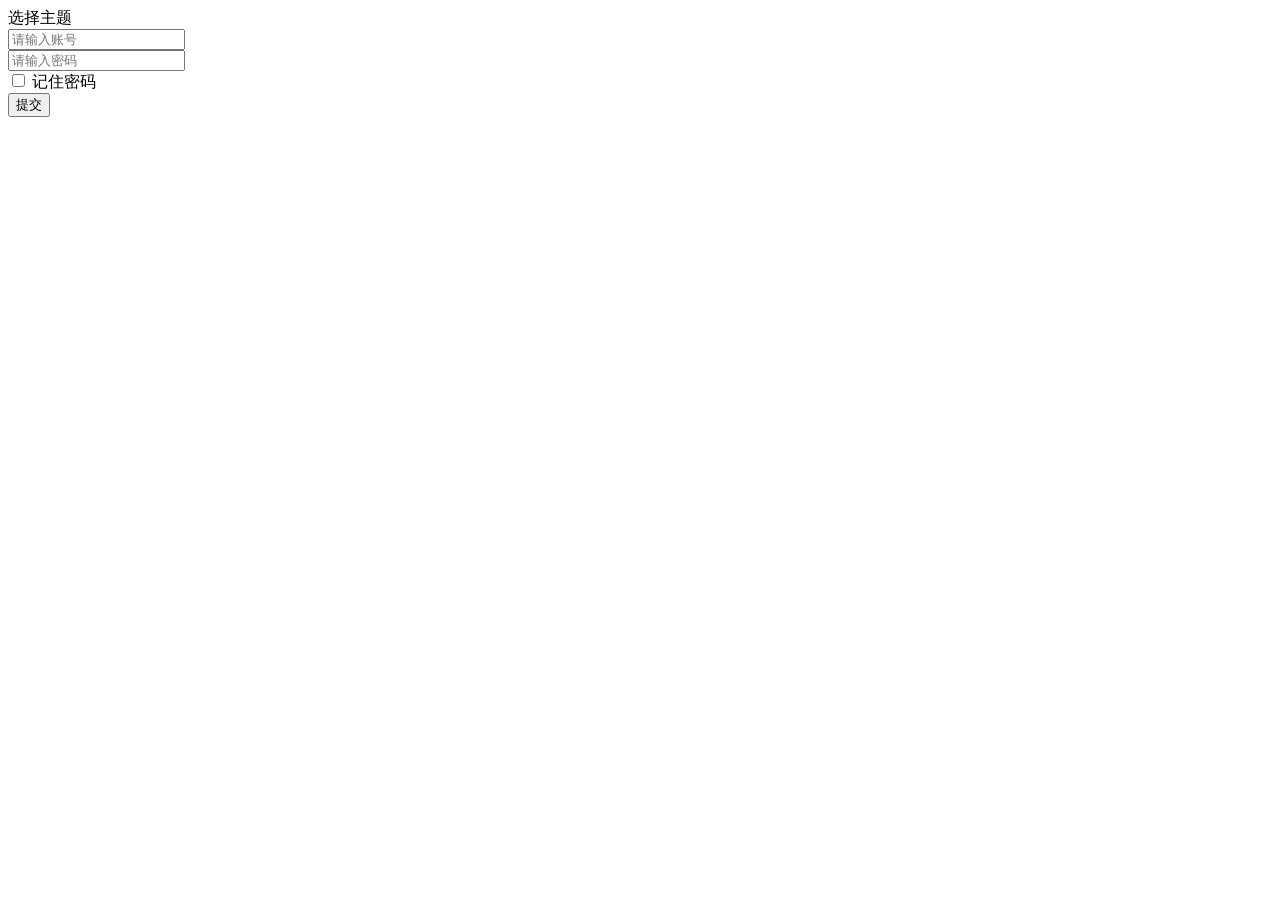
==== templates/admin/login.html @ 2770f099 "create admin templates" ====
<!DOCTYPE html>
<html lang="en">

<head>
    <meta charset="utf-8">
    <meta http-equiv="X-UA-Compatible" content="IE=edge">
    <title>Amaze UI Admin index Examples</title>
    <meta name="description" content="这是一个 index 页面">
    <meta name="keywords" content="index">
    <meta name="viewport" content="width=device-width, initial-scale=1">
    <meta name="renderer" content="webkit">
    <meta http-equiv="Cache-Control" content="no-siteapp" />
    <link rel="icon" type="image/png" href="assets/i/favicon.png">
    <link rel="apple-touch-icon-precomposed" href="assets/i/app-icon72x72@2x.png">
    <meta name="apple-mobile-web-app-title" content="Amaze UI" />
    <link rel="stylesheet" href="assets/css/amazeui.min.css" />
    <link rel="stylesheet" href="assets/css/amazeui.datatables.min.css" />
    <link rel="stylesheet" href="assets/css/app.css">
    <script src="assets/js/jquery.min.js"></script>

</head>

<body data-type="login">
    <script src="assets/js/theme.js"></script>
    <div class="am-g tpl-g">
        <!-- 风格切换 -->
        <div class="tpl-skiner">
            <div class="tpl-skiner-toggle am-icon-cog">
            </div>
            <div class="tpl-skiner-content">
                <div class="tpl-skiner-content-title">
                    选择主题
                </div>
                <div class="tpl-skiner-content-bar">
                    <span class="skiner-color skiner-white" data-color="theme-white"></span>
                    <span class="skiner-color skiner-black" data-color="theme-black"></span>
                </div>
            </div>
        </div>
        <div class="tpl-login">
            <div class="tpl-login-content">
                <div class="tpl-login-logo">

                </div>



                <form class="am-form tpl-form-line-form">
                    <div class="am-form-group">
                        <input type="text" class="tpl-form-input" id="user-name" placeholder="请输入账号">

                    </div>

                    <div class="am-form-group">
                        <input type="password" class="tpl-form-input" id="user-name" placeholder="请输入密码">

                    </div>
                    <div class="am-form-group tpl-login-remember-me">
                        <input id="remember-me" type="checkbox">
                        <label for="remember-me">
       
                        记住密码
                         </label>

                    </div>






                    <div class="am-form-group">

                        <button type="button" class="am-btn am-btn-primary  am-btn-block tpl-btn-bg-color-success  tpl-login-btn">提交</button>

                    </div>
                </form>
            </div>
        </div>
    </div>
    <script src="assets/js/amazeui.min.js"></script>
    <script src="assets/js/app.js"></script>

</body>

</html>
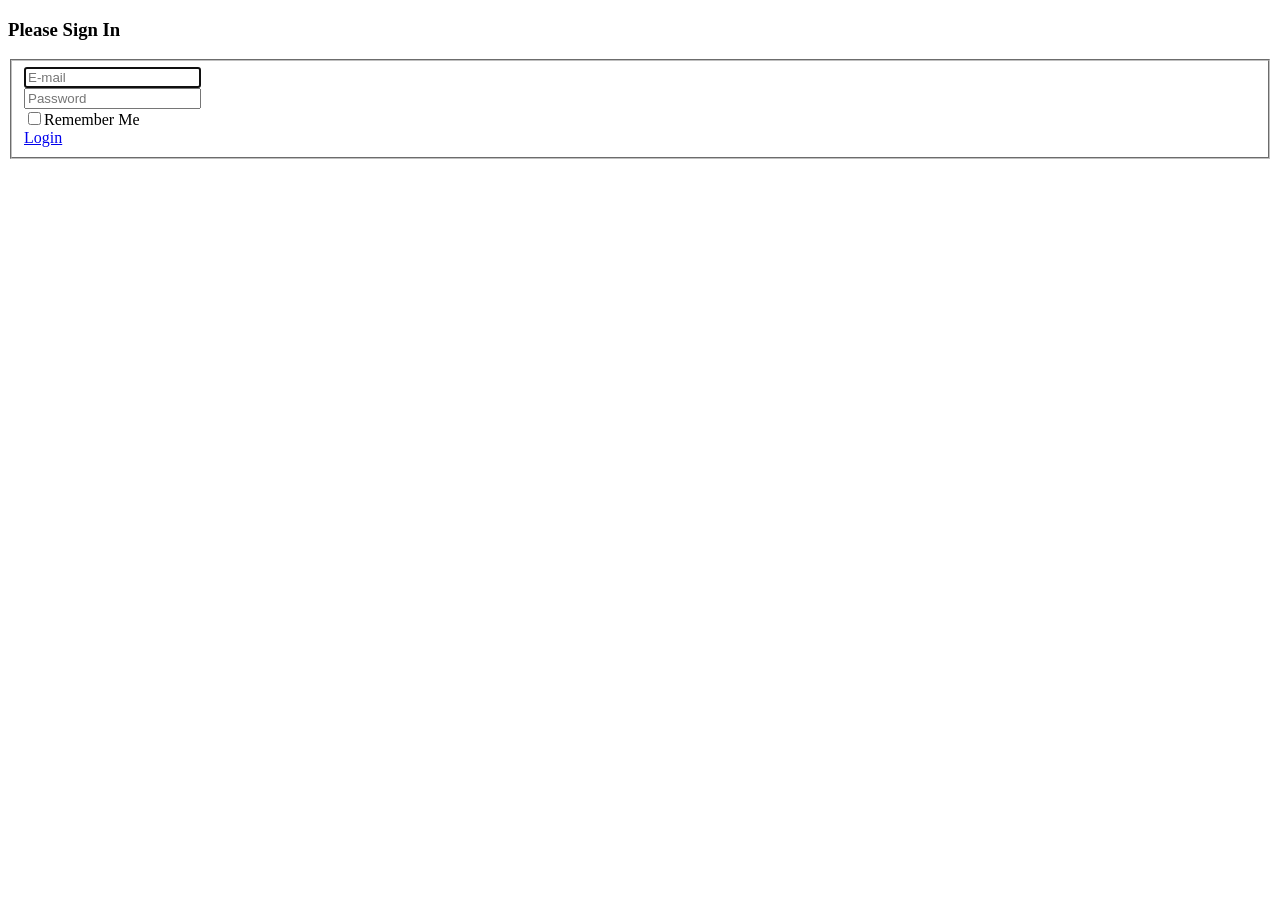
==== commit d4a3b544: "update admin ui" ====
--- a/templates/admin/login.html
+++ b/templates/admin/login.html
@@ -2,85 +2,81 @@
 <html lang="en">
 
 <head>
+
     <meta charset="utf-8">
     <meta http-equiv="X-UA-Compatible" content="IE=edge">
-    <title>Amaze UI Admin index Examples</title>
-    <meta name="description" content="这是一个 index 页面">
-    <meta name="keywords" content="index">
     <meta name="viewport" content="width=device-width, initial-scale=1">
-    <meta name="renderer" content="webkit">
-    <meta http-equiv="Cache-Control" content="no-siteapp" />
-    <link rel="icon" type="image/png" href="assets/i/favicon.png">
-    <link rel="apple-touch-icon-precomposed" href="assets/i/app-icon72x72@2x.png">
-    <meta name="apple-mobile-web-app-title" content="Amaze UI" />
-    <link rel="stylesheet" href="assets/css/amazeui.min.css" />
-    <link rel="stylesheet" href="assets/css/amazeui.datatables.min.css" />
-    <link rel="stylesheet" href="assets/css/app.css">
-    <script src="assets/js/jquery.min.js"></script>
+    <meta name="description" content="">
+    <meta name="author" content="">
+
+    <title>SB Admin 2 - Bootstrap Admin Theme</title>
+
+    <!-- Bootstrap Core CSS -->
+    <link href="../vendor/bootstrap/css/bootstrap.min.css" rel="stylesheet">
+
+    <!-- MetisMenu CSS -->
+    <link href="../vendor/metisMenu/metisMenu.min.css" rel="stylesheet">
+
+    <!-- Custom CSS -->
+    <link href="../dist/css/sb-admin-2.css" rel="stylesheet">
+
+    <!-- Custom Fonts -->
+    <link href="../vendor/font-awesome/css/font-awesome.min.css" rel="stylesheet" type="text/css">
+
+    <!-- HTML5 Shim and Respond.js IE8 support of HTML5 elements and media queries -->
+    <!-- WARNING: Respond.js doesn't work if you view the page via file:// -->
+    <!--[if lt IE 9]>
+        <script src="https://oss.maxcdn.com/libs/html5shiv/3.7.0/html5shiv.js"></script>
+        <script src="https://oss.maxcdn.com/libs/respond.js/1.4.2/respond.min.js"></script>
+    <![endif]-->
 
 </head>
 
-<body data-type="login">
-    <script src="assets/js/theme.js"></script>
-    <div class="am-g tpl-g">
-        <!-- 风格切换 -->
-        <div class="tpl-skiner">
-            <div class="tpl-skiner-toggle am-icon-cog">
-            </div>
-            <div class="tpl-skiner-content">
-                <div class="tpl-skiner-content-title">
-                    选择主题
-                </div>
-                <div class="tpl-skiner-content-bar">
-                    <span class="skiner-color skiner-white" data-color="theme-white"></span>
-                    <span class="skiner-color skiner-black" data-color="theme-black"></span>
+<body>
+
+    <div class="container">
+        <div class="row">
+            <div class="col-md-4 col-md-offset-4">
+                <div class="login-panel panel panel-default">
+                    <div class="panel-heading">
+                        <h3 class="panel-title">Please Sign In</h3>
+                    </div>
+                    <div class="panel-body">
+                        <form role="form">
+                            <fieldset>
+                                <div class="form-group">
+                                    <input class="form-control" placeholder="E-mail" name="email" type="email" autofocus>
+                                </div>
+                                <div class="form-group">
+                                    <input class="form-control" placeholder="Password" name="password" type="password" value="">
+                                </div>
+                                <div class="checkbox">
+                                    <label>
+                                        <input name="remember" type="checkbox" value="Remember Me">Remember Me
+                                    </label>
+                                </div>
+                                <!-- Change this to a button or input when using this as a form -->
+                                <a href="index.html" class="btn btn-lg btn-success btn-block">Login</a>
+                            </fieldset>
+                        </form>
+                    </div>
                 </div>
             </div>
         </div>
-        <div class="tpl-login">
-            <div class="tpl-login-content">
-                <div class="tpl-login-logo">
+    </div>
 
-                </div>
+    <!-- jQuery -->
+    <script src="../vendor/jquery/jquery.min.js"></script>
 
+    <!-- Bootstrap Core JavaScript -->
+    <script src="../vendor/bootstrap/js/bootstrap.min.js"></script>
 
+    <!-- Metis Menu Plugin JavaScript -->
+    <script src="../vendor/metisMenu/metisMenu.min.js"></script>
 
-                <form class="am-form tpl-form-line-form">
-                    <div class="am-form-group">
-                        <input type="text" class="tpl-form-input" id="user-name" placeholder="请输入账号">
-
-                    </div>
-
-                    <div class="am-form-group">
-                        <input type="password" class="tpl-form-input" id="user-name" placeholder="请输入密码">
-
-                    </div>
-                    <div class="am-form-group tpl-login-remember-me">
-                        <input id="remember-me" type="checkbox">
-                        <label for="remember-me">
-       
-                        记住密码
-                         </label>
-
-                    </div>
-
-
-
-
-
-
-                    <div class="am-form-group">
-
-                        <button type="button" class="am-btn am-btn-primary  am-btn-block tpl-btn-bg-color-success  tpl-login-btn">提交</button>
-
-                    </div>
-                </form>
-            </div>
-        </div>
-    </div>
-    <script src="assets/js/amazeui.min.js"></script>
-    <script src="assets/js/app.js"></script>
+    <!-- Custom Theme JavaScript -->
+    <script src="../dist/js/sb-admin-2.js"></script>
 
 </body>
 
-</html>+</html>
